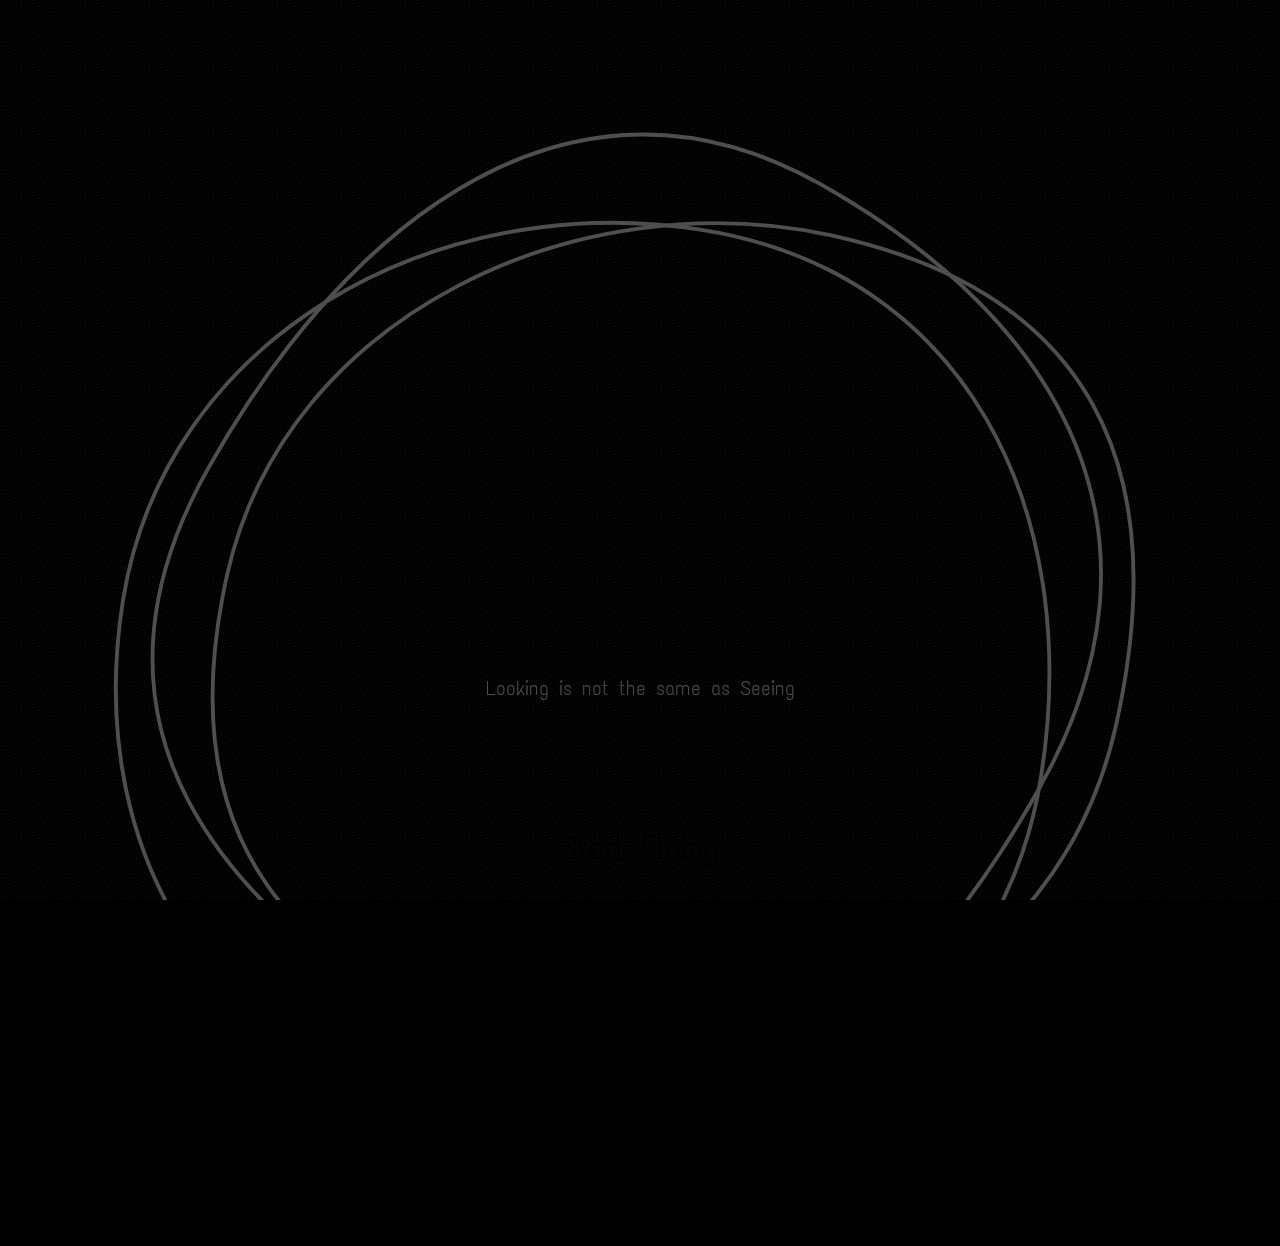
==== index.html @ 3b56fc18 "comment" ====
<!DOCTYPE html>
<html>

<head>
    <meta charset="utf-8">
    <meta http-equiv="Cache-Control" content="no-cache">

    <meta name="viewport" content="width=device-width, initial-scale=1.0, user-scalable=no">
    <meta name="apple-mobile-web-app-status-bar-style" content="black-translucent">
    <meta name="apple-mobile-web-app-capable" content="yes">
    <meta name="mobile-web-app-capable" content="yes">

    <link rel="apple-touch-icon" href="logo.png">
    <link rel="icon" href="logo.png">

    <title>Flo Labs</title>
    <meta name="description" content="">

    <meta property="og:type" content="website">
    <meta property="og:title" content="">
    <meta property="og:description" content="">
    <meta property="og:url" content="#">
    <meta property="og:image" content="logo.png">

    <script type="text/javascript" src="dat.gui.min.js"></script>
    <link rel="stylesheet" href="./style.css">
    
    <!-- Hotjar Tracking Code for http://flolabs.life/ -->
    <script>
        (function(h,o,t,j,a,r){
            h.hj=h.hj||function(){(h.hj.q=h.hj.q||[]).push(arguments)};
            h._hjSettings={hjid:1542188,hjsv:6};
            a=o.getElementsByTagName('head')[0];
            r=o.createElement('script');r.async=1;
            r.src=t+h._hjSettings.hjid+j+h._hjSettings.hjsv;
            a.appendChild(r);
        })(window,document,'https://static.hotjar.com/c/hotjar-','.js?sv=');
    </script>

</head>

<body>
   <div class="container">
        <div class="logo">
            <div class="logo-mark">
                <svg version="1.1" id="Layer_1" xmlns="http://www.w3.org/2000/svg" xmlns:xlink="http://www.w3.org/1999/xlink" x="0px" y="0px" viewBox="0 0 600 600" style="enable-background:new 0 0 600 600;" width="90vmax" xml:space="preserve">
                    <g>
                        <path class="st0" d="M507.2,249.9c0,149.8-51.3,262.4-196.2,262.4S53,465.8,53,316.1S110.9,33.8,255.8,33.8
		S507.2,100.1,507.2,249.9z">
                            <animateTransform id="rotation" attributeType="xml" attributeName="transform" begin="0s" type="rotate" from="0 300 300" to="360 300 300" dur="30s" repeatCount="indefinite" />
                            <animate id="morph1" begin="1s;morph2.end" attributeName="d" dur="10s" to="M543.37,275.19c0,160.51-55,281.17-210.29,281.17S56.63,506.58,56.63,346.07S118.72,43.64,274.01,43.64
	S543.37,114.68,543.37,275.19z" fill="freeze" />
                            <animate id="morph2" begin="morph1.end+5s" attributeName="d" dur="10s" to="M570.76,300c0,149.54-121.23,270.76-270.76,270.76S29.24,449.54,29.24,300S151.46,29.24,301,29.24
	S570.76,150.46,570.76,300z" fill="freeze" />
                        </path>
                        <path class="st0" d="M548.7,273.1c0,137.6-118,224.4-252.7,224.4S84.6,434.7,84.6,297.1S217.4,58.5,352.1,58.5
		S548.7,135.4,548.7,273.1z">
                            <animateTransform id="rotation" attributeType="xml" attributeName="transform" begin="0s" type="rotate" from="0 300 300" to="360 300 300" dur="70s" repeatCount="indefinite" />
                            <animate id="morph11" begin="1s;morph12.end" attributeName="d" dur="10s" to="M548.65,294.69c0,147.48-126.5,240.5-270.82,240.5S51.35,467.9,51.35,320.42S193.69,64.81,338.01,64.81
	S548.65,147.21,548.65,294.69z" fill="freeze" />
                            <animate id="morph12" begin="morph11.end+7s" attributeName="d" dur="10s" to="M570.76,300c0,149.54-121.23,270.76-270.76,270.76S29.24,449.54,29.24,300S151.46,29.24,301,29.24
	S570.76,150.46,570.76,300z" fill="freeze" />
                        </path>
                        <path class="st0" d="M508,325.3c0,138.5-112.3,220.3-250.8,220.3s-230.8-97-230.8-235.5S152.6,74.5,291.1,74.5S508,186.8,508,325.3z">
                            <animateTransform id="rotation" attributeType="xml" attributeName="transform" begin="0s" type="rotate" from="0 300 300" to="360 300 300" dur="100s" repeatCount="indefinite" />
                            <animate id="morph21" begin="1s;morph22.end" attributeName="d" dur="10s" to="M558.06,316.35c0,148.44-120.33,236.06-268.77,236.06S41.94,448.44,41.94,300S177.22,47.59,325.65,47.59
	S558.06,167.92,558.06,316.35z" fill="freeze" />
                            <animate id="morph22" begin="morph21.end+9s" attributeName="d" dur="10s" to="M570.76,300c0,149.54-121.23,270.76-270.76,270.76S29.24,449.54,29.24,300S151.46,29.24,301,29.24
	S570.76,150.46,570.76,300z" fill="freeze" />
                        </path>
                    </g>
                </svg>

            </div>
        </div>
        <p class="tag">Looking is not the same as Seeing</p>
        <div class="join">
            <a href="http://create.flolabs.life/" class="gradient-text noise">Start Floing</a>
        </div>
    </div>
    <canvas class="webgl"></canvas>
    <script src="./script.js"></script>
    <!-- go to create.flolabs.life -->
</body>

</html>
---- style.css ----
@import url('https://fonts.googleapis.com/css?family=Text+Me+One&display=swap');

* {
    user-select: none;
    font-family: 'Text Me One', sans-serif;
}

html,
body {
    overflow: hidden;
    background: #000;
}

body {
    margin: 0;
    position: fixed;
    width: 100%;
    height: 100%;
}

a,
a:active,
a:focus,
a:visited,
a:hover {
    text-decoration: none;
    color: inherit;
}

canvas {
    width: 100%;
    height: 100%;
    position: absolute;
}

.container {
    display: flex;
    align-items: center;
    justify-content: center;
}

.logo {
    position: absolute;
    top: 10vh;
    z-index: 99;
    pointer-events: none;
    display: flex;
    align-items: center;
    flex-direction: column;
    justify-content: center;
    width: 90vmax;
}

.logo-mark {
    opacity: 0.3;
}

.join {
    position: absolute;
    bottom: 2rem;
    z-index: 100;
    color: #000;
}

.tag {
    color: #fff;
    opacity: 0.3;
    font-size: 1.25rem;
    position: absolute;
    bottom: 20vh;
    z-index: 101;
    pointer-events: none;
}

.st0 {
    fill: none;
    stroke: #fff;
    stroke-width: 2;
    stroke-miterlimit: 10;
}

.st1 {
    fill: #ECECEF;
}

.gradient-text {
    background: linear-gradient(to right, black, black, black);
    background-size: 200% 200%;
    animation: rainbow 2s ease-in-out infinite;
    background-clip: text;
    -webkit-background-clip: text;
    color: rgba(0, 0, 0, 1);
    font-size: 2rem;
    display: block;
    text-align: center;
    transition: all .5s ease-in-out;
}

.gradient-text:hover {
    background: linear-gradient(to right, crimson, pink, springgreen);
    background-size: 200% 200%;
    animation: rainbow 2s ease-in-out infinite;
    background-clip: text;
    -webkit-background-clip: text;
    color: rgba(0, 0, 0, 0);
    font-size: 2rem;
    display: block;
    text-align: center;
    transition: all .5s ease-in-out;
}

@keyframes rainbow {
    0% {
        background-position: left
    }

    50% {
        background-position: right
    }

    100% {
        background-position: left
    }
}
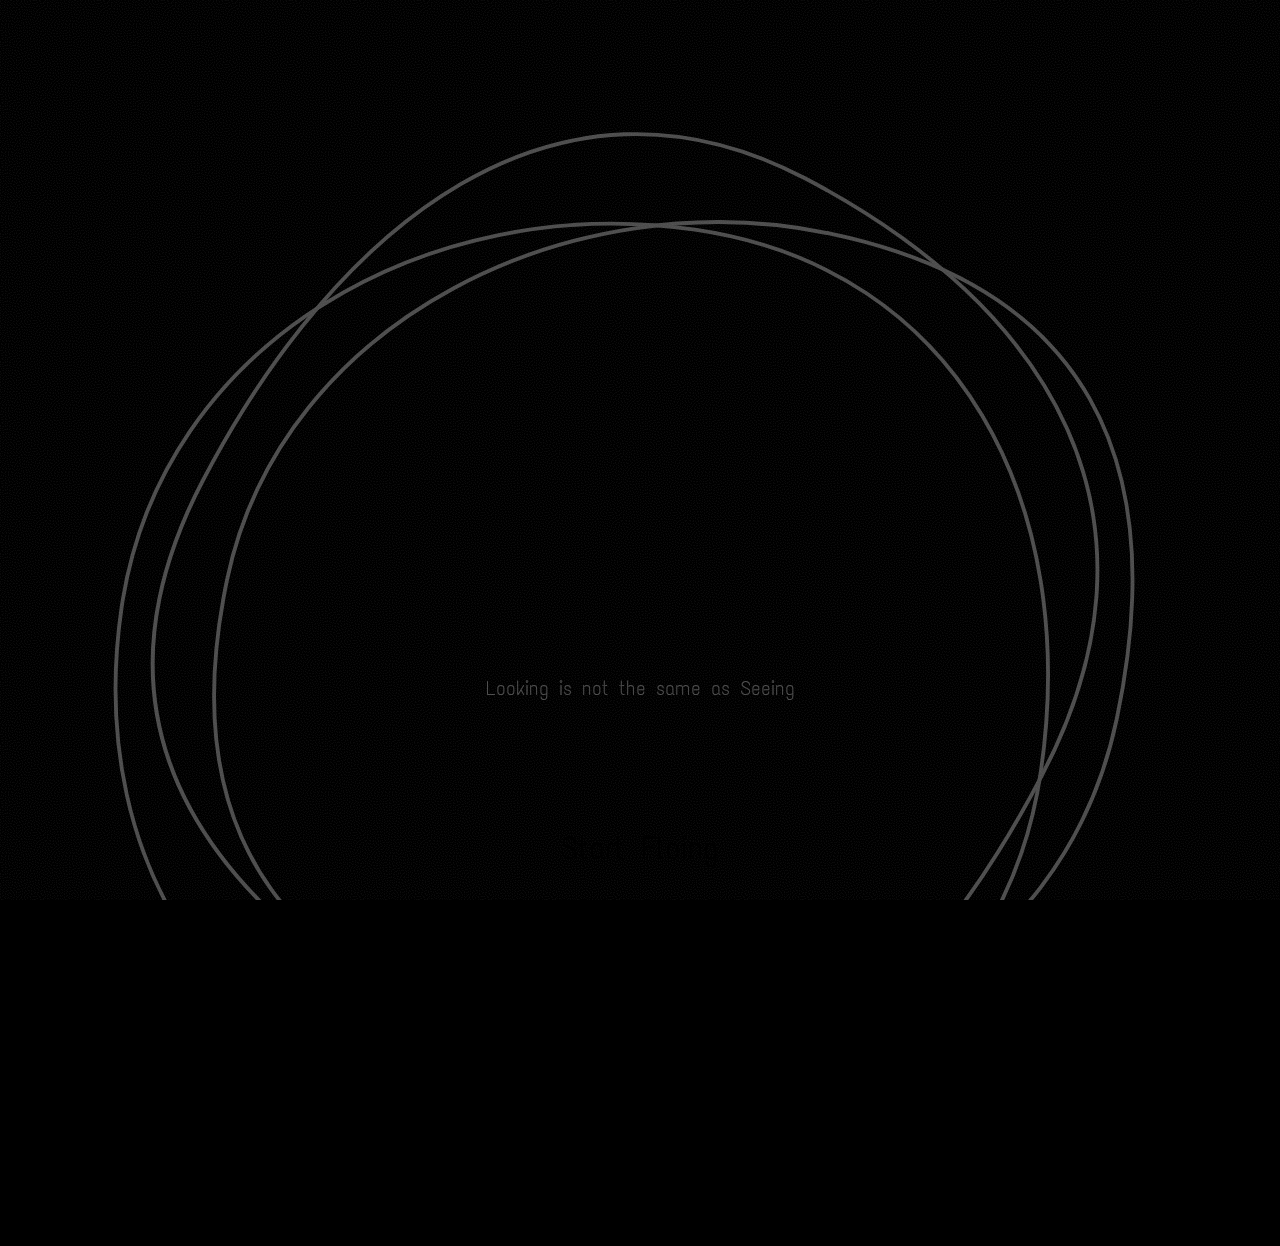
==== commit 17b1cb3a: "hotfix - replace create with herokuapp" ====
--- a/index.html
+++ b/index.html
@@ -75,7 +75,7 @@
         </div>
         <p class="tag">Looking is not the same as Seeing</p>
         <div class="join">
-            <a href="http://create.flolabs.life/" class="gradient-text noise">Start Floing</a>
+            <a href="https://flohr2.herokuapp.com/" class="gradient-text noise">Start Floing</a>
         </div>
     </div>
     <canvas class="webgl"></canvas>
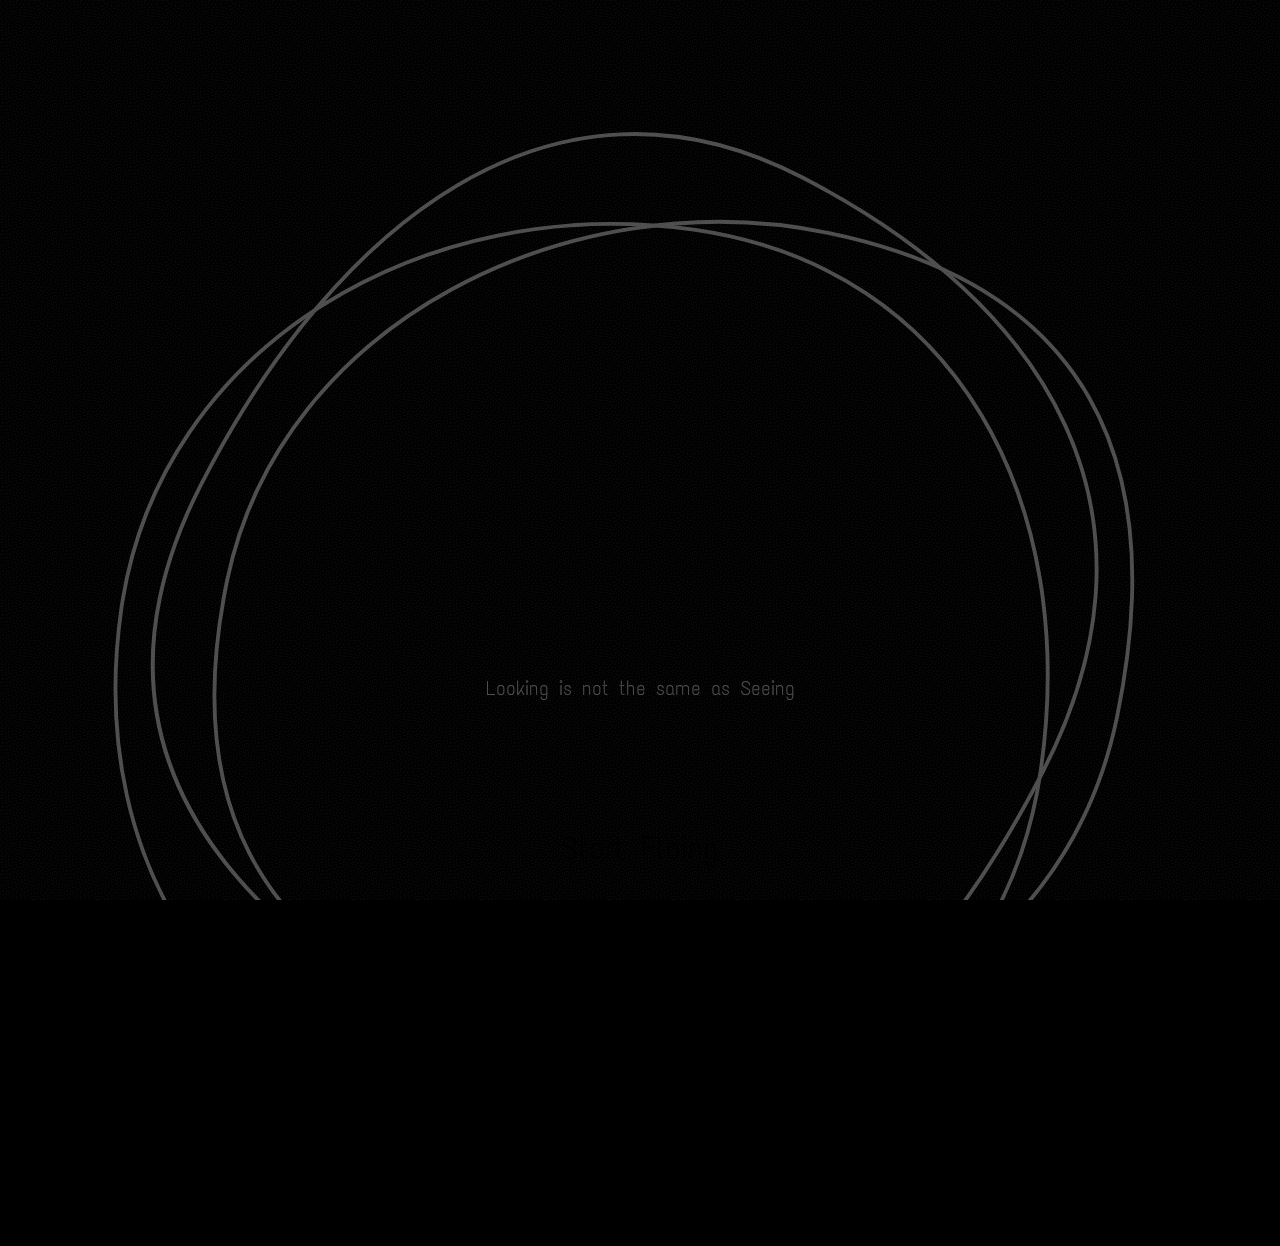
==== commit 4d99a76e: "Update index.html" ====
--- a/index.html
+++ b/index.html
@@ -75,7 +75,7 @@
         </div>
         <p class="tag">Looking is not the same as Seeing</p>
         <div class="join">
-            <a href="https://flohr2.herokuapp.com/" class="gradient-text noise">Start Floing</a>
+            <a href="http://create.flolabs.life/" class="gradient-text noise">Start Floing</a>
         </div>
     </div>
     <canvas class="webgl"></canvas>
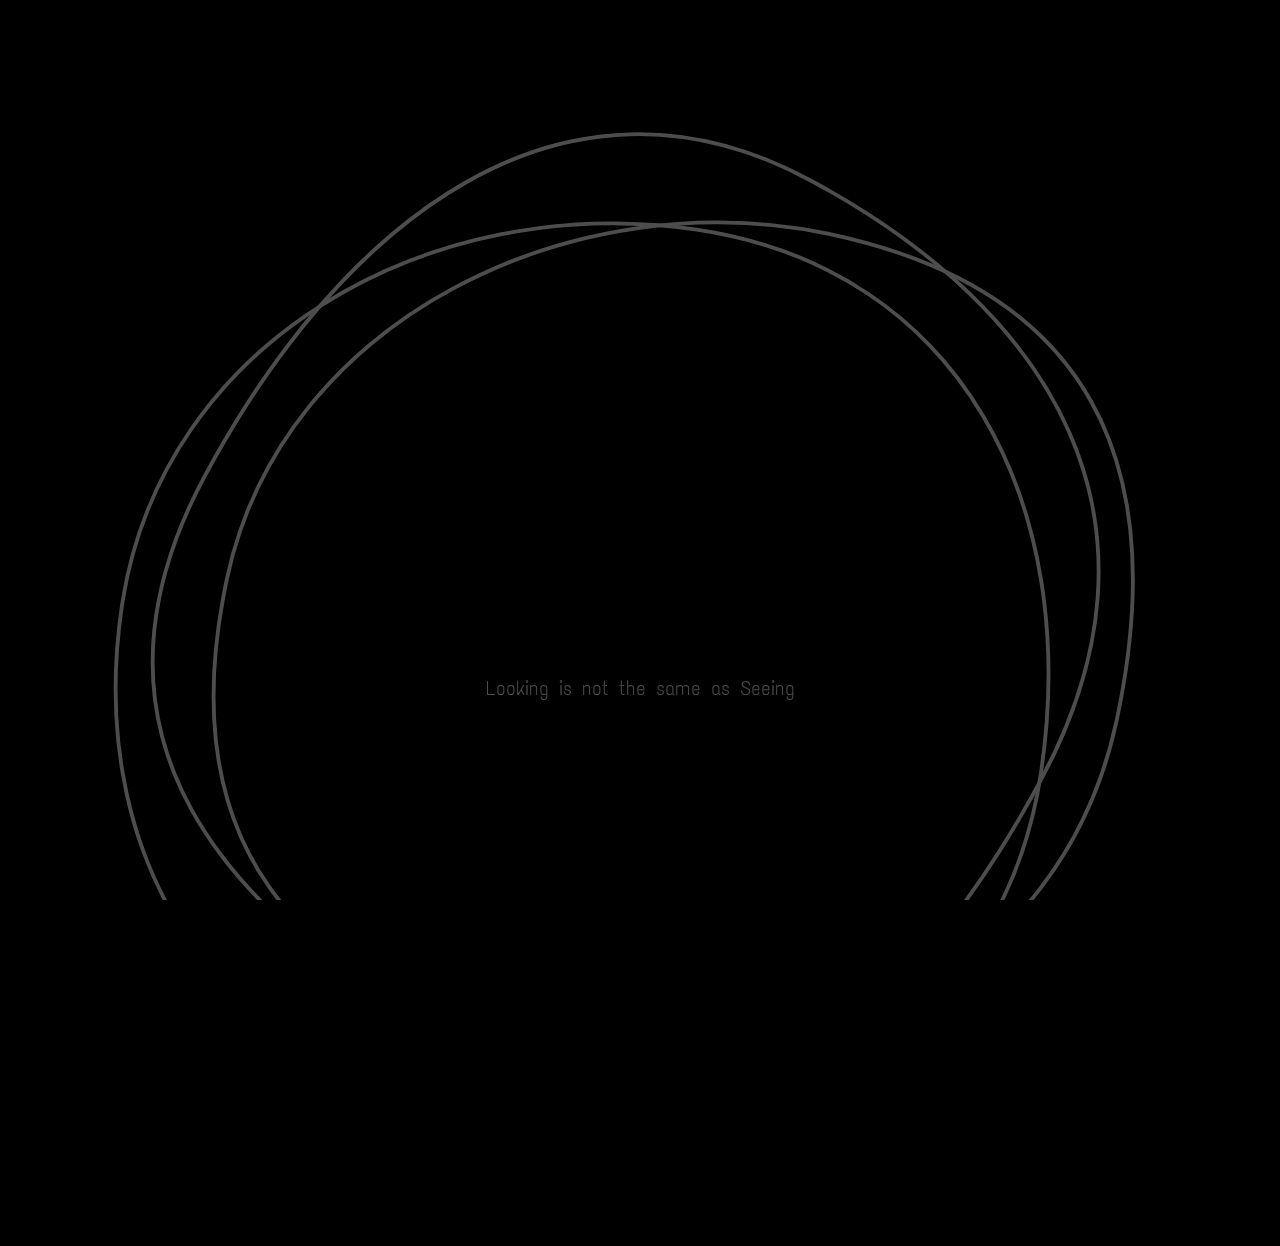
==== commit 69d156cd: "on mouseover" ====
--- a/index.html
+++ b/index.html
@@ -78,7 +78,7 @@
             <a href="http://create.flolabs.life/" class="gradient-text noise">Start Floing</a>
         </div>
     </div>
-    <canvas class="webgl"></canvas>
+    <canvas></canvas>
     <script src="./script.js"></script>
     <!-- go to create.flolabs.life -->
 </body>
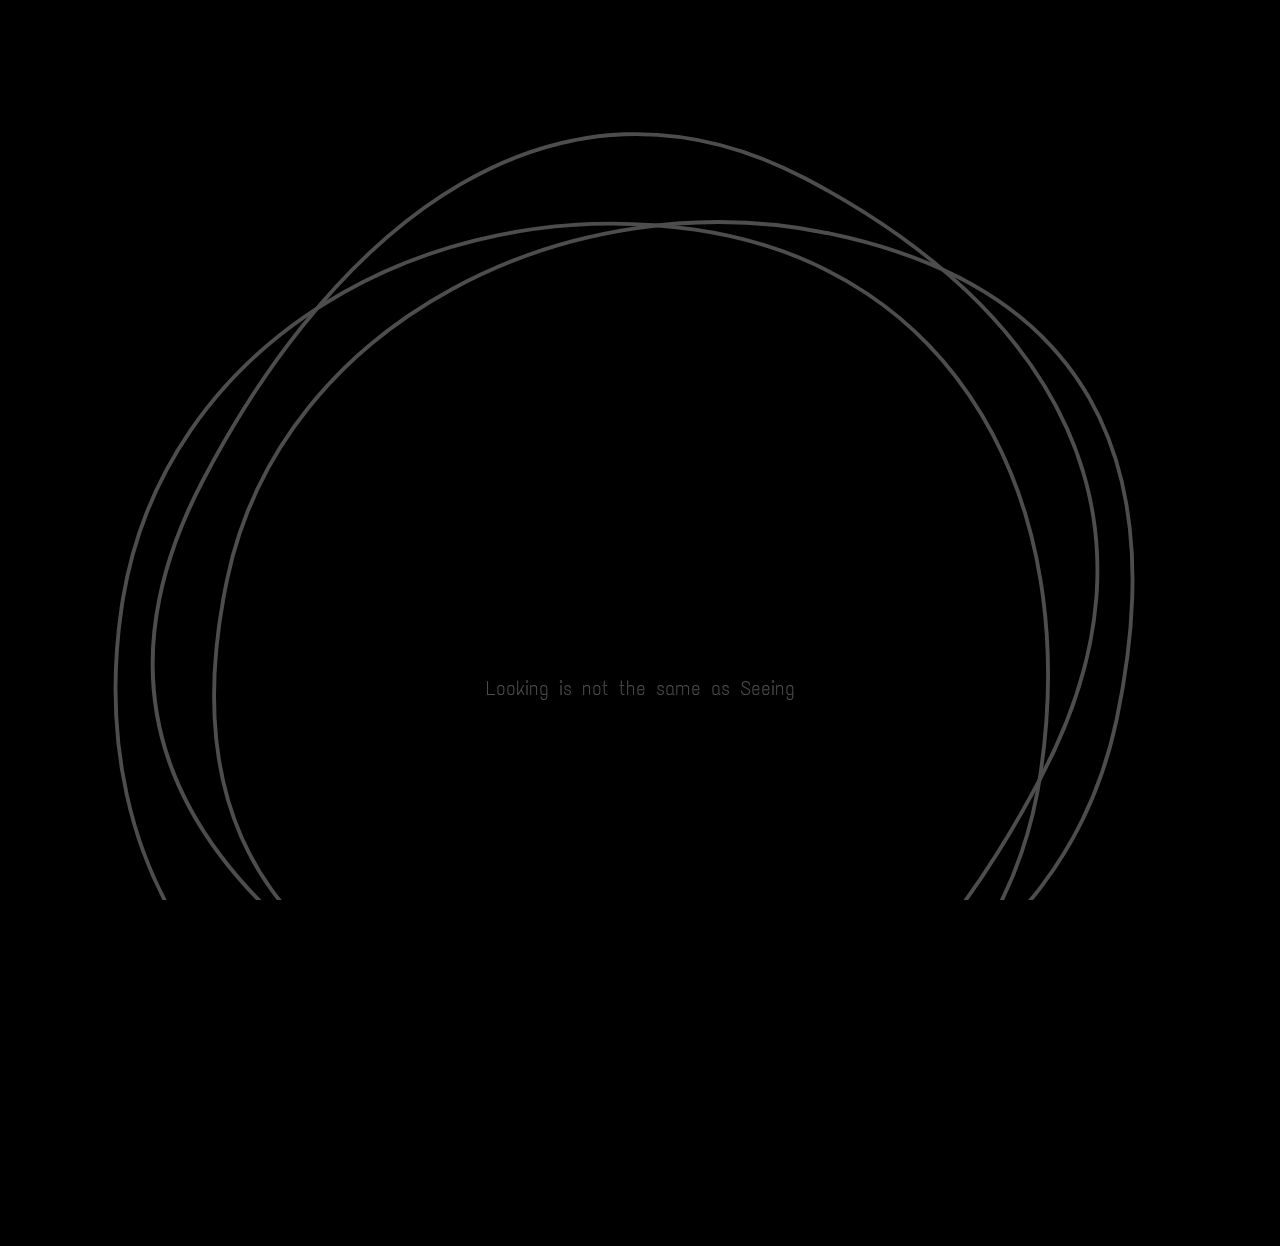
==== commit 72c2ea59: "Update index.html" ====
--- a/index.html
+++ b/index.html
@@ -80,7 +80,6 @@
     </div>
     <canvas></canvas>
     <script src="./script.js"></script>
-    <!-- go to create.flolabs.life -->
 </body>
 
 </html>
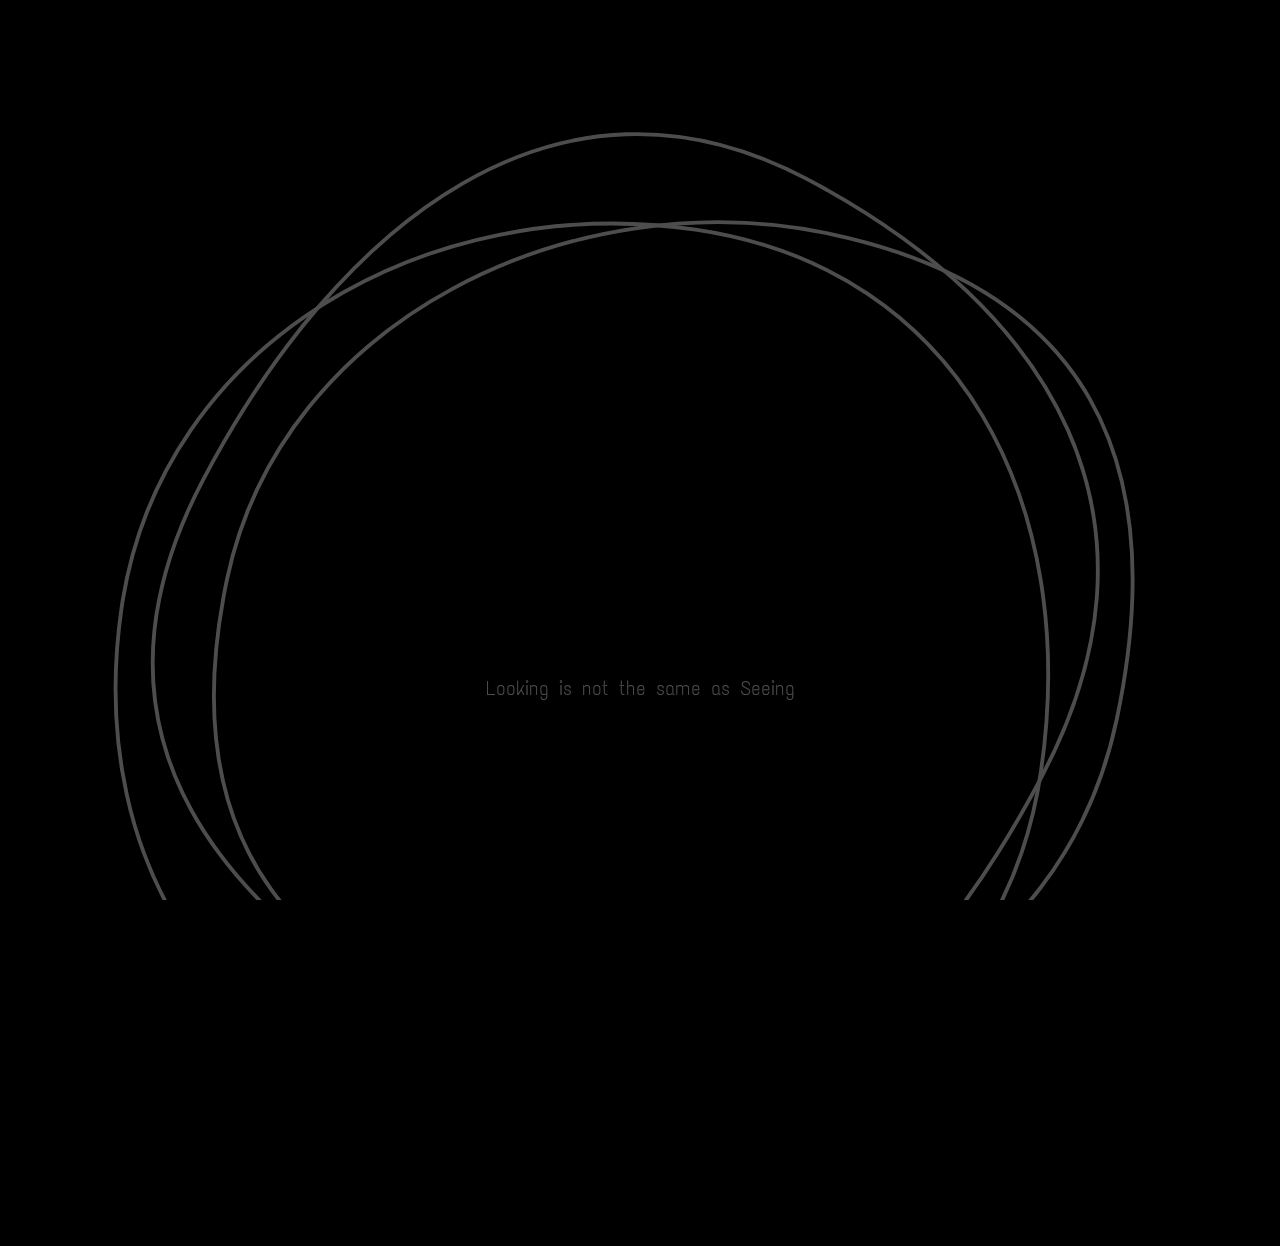
==== commit 4eff3b6f: "Update index.html" ====
--- a/index.html
+++ b/index.html
@@ -24,18 +24,6 @@
 
     <script type="text/javascript" src="dat.gui.min.js"></script>
     <link rel="stylesheet" href="./style.css">
-    
-    <!-- Hotjar Tracking Code for http://flolabs.life/ -->
-    <script>
-        (function(h,o,t,j,a,r){
-            h.hj=h.hj||function(){(h.hj.q=h.hj.q||[]).push(arguments)};
-            h._hjSettings={hjid:1542188,hjsv:6};
-            a=o.getElementsByTagName('head')[0];
-            r=o.createElement('script');r.async=1;
-            r.src=t+h._hjSettings.hjid+j+h._hjSettings.hjsv;
-            a.appendChild(r);
-        })(window,document,'https://static.hotjar.com/c/hotjar-','.js?sv=');
-    </script>
 
 </head>
 
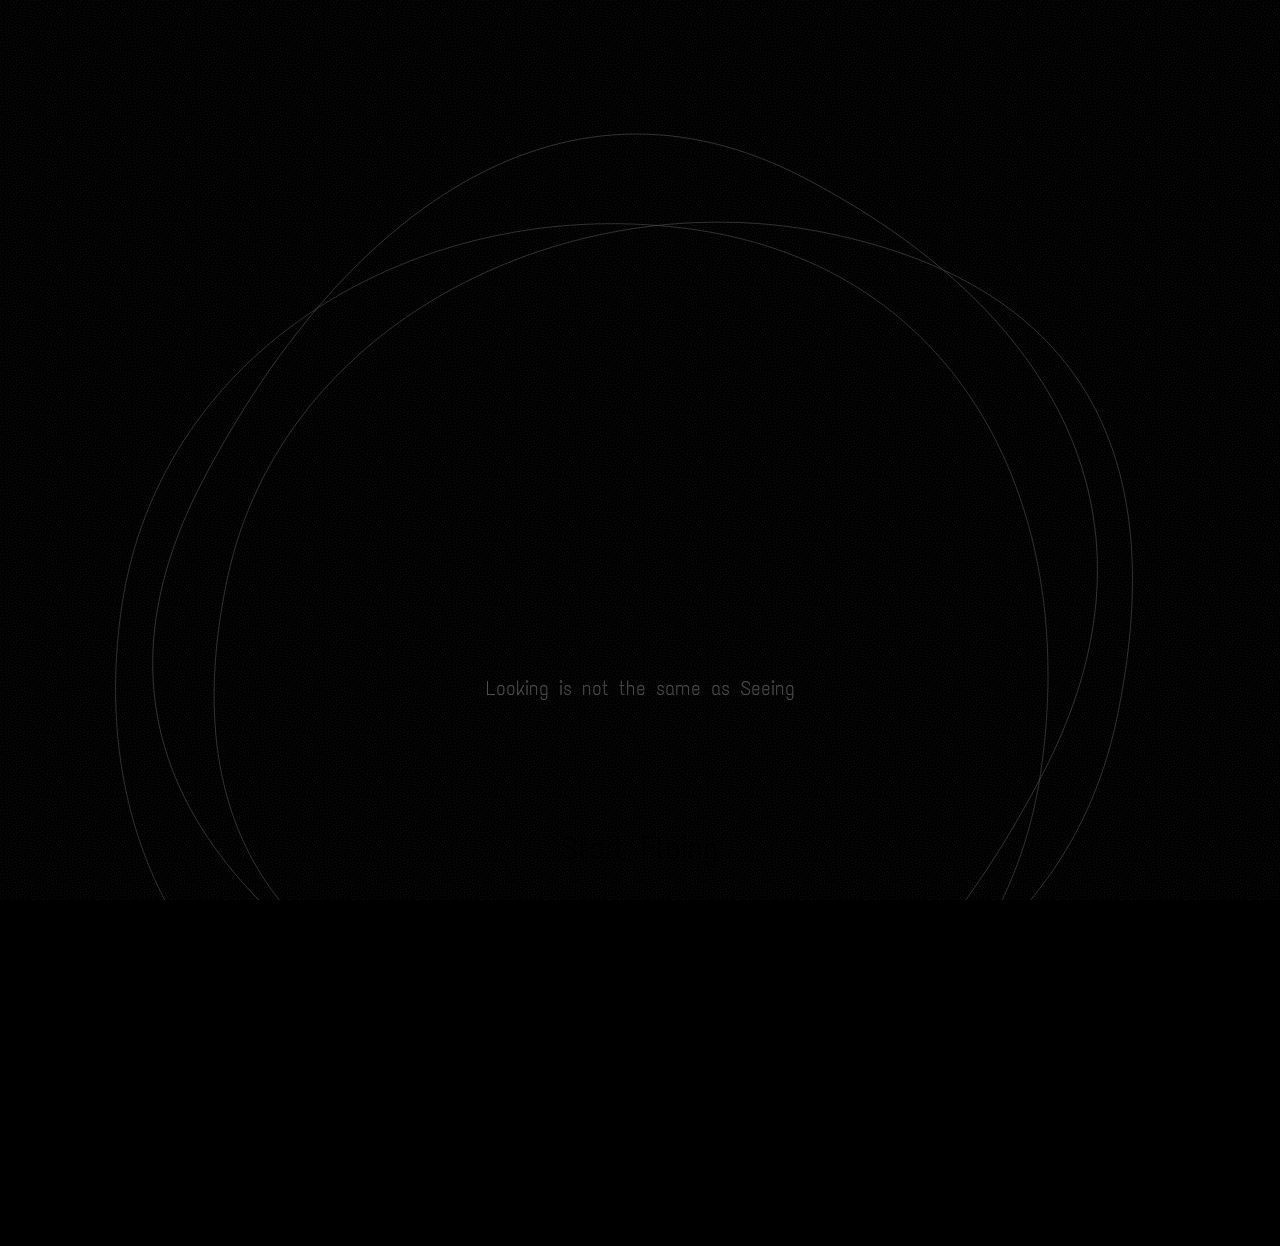
==== commit 0cd5a9e8: "stroke and link" ====
--- a/index.html
+++ b/index.html
@@ -63,7 +63,7 @@
         </div>
         <p class="tag">Looking is not the same as Seeing</p>
         <div class="join">
-            <a href="http://create.flolabs.life/" class="gradient-text noise">Start Floing</a>
+            <a href="http://flolabs.life/create/" class="gradient-text noise">Start Floing</a>
         </div>
     </div>
     <canvas></canvas>
--- a/style.css
+++ b/style.css
@@ -75,7 +75,7 @@
 .st0 {
     fill: none;
     stroke: #fff;
-    stroke-width: 2;
+    stroke-width: .3;
     stroke-miterlimit: 10;
 }
 
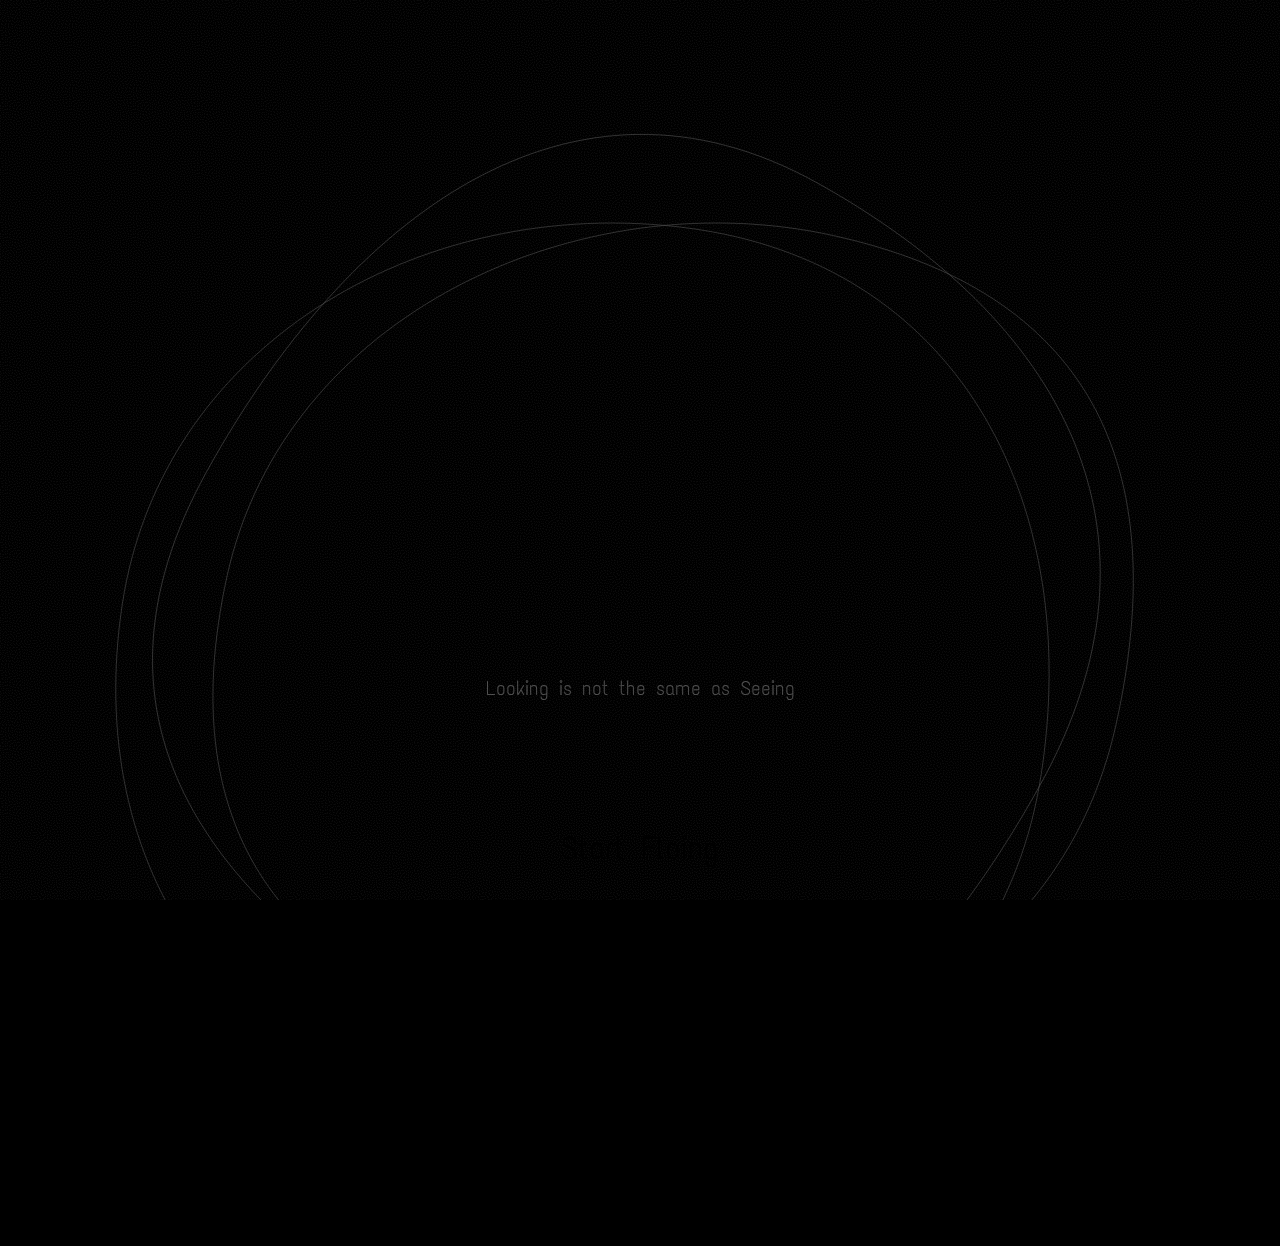
==== commit a19454c5: "create placeholder" ====
--- a/index.html
+++ b/index.html
@@ -63,7 +63,7 @@
         </div>
         <p class="tag">Looking is not the same as Seeing</p>
         <div class="join">
-            <a href="http://flolabs.life/create/" class="gradient-text noise">Start Floing</a>
+            <a href="/create.html" class="gradient-text noise">Start Floing</a>
         </div>
     </div>
     <canvas></canvas>
